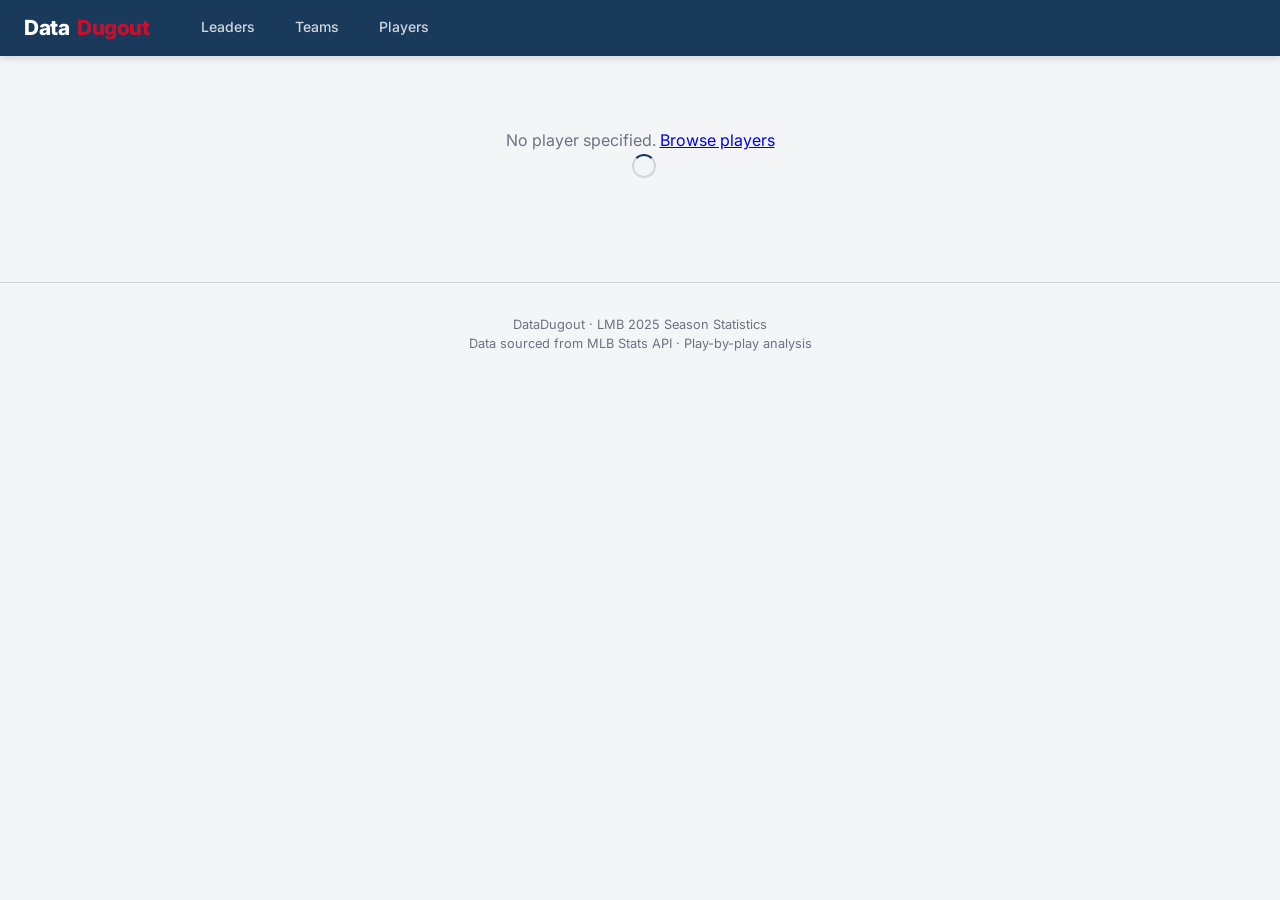
==== docs/player.html @ 57ed879c "Adding alpha version" ====
<!DOCTYPE html>
<html lang="en">
<head>
  <meta charset="UTF-8">
  <meta name="viewport" content="width=device-width, initial-scale=1.0">
  <title>Player Profile - DataDugout</title>
  <link rel="preconnect" href="https://fonts.googleapis.com">
  <link href="https://fonts.googleapis.com/css2?family=Inter:wght@400;500;600;700;800&family=JetBrains+Mono:wght@400;700&display=swap" rel="stylesheet">
  <link rel="stylesheet" href="css/style.css">
</head>
<body>
  <header class="site-header">
    <div class="header-inner">
      <a href="index.html" class="site-logo">Data<span class="accent">Dugout</span></a>
      <nav>
        <a href="index.html">Leaders</a>
        <a href="teams.html">Teams</a>
        <a href="players.html">Players</a>
      </nav>
    </div>
  </header>

  <main class="container">
    <div id="player-content" class="loading">Loading player...</div>
  </main>

  <footer class="site-footer">
    <p>DataDugout &middot; LMB 2025 Season Statistics</p>
    <p>Data sourced from MLB Stats API &middot; Play-by-play analysis</p>
  </footer>

  <script src="js/shared.js"></script>
  <script>
    async function init() {
      const playerId = getParam('id');
      if (!playerId) {
        document.getElementById('player-content').innerHTML = '<p>No player specified. <a href="players.html">Browse players</a></p>';
        return;
      }

      const [players, splits] = await Promise.all([
        loadJSON('players.json'),
        loadJSON('player_splits.json')
      ]);

      const player = players.find(p => String(p.id) === String(playerId));
      if (!player) {
        document.getElementById('player-content').innerHTML = '<p>Player not found. <a href="players.html">Browse players</a></p>';
        return;
      }

      const playerSplits = splits[playerId] || { vsTeam: {}, vsHand: {} };
      const qualified = player.PA >= 36;

      document.title = `${player.name} - DataDugout`;

      let html = '';

      // ── Player Header ──
      html += `<div class="player-header">
        <div class="player-name">${player.name}</div>
        <div class="player-team-info">${player.team}
          <span class="badge ${qualified ? 'badge-qualified' : 'badge-partial'}" style="margin-left:0.5rem">
            ${qualified ? 'Qualified' : 'Under 36 PA'}
          </span>
        </div>
        <div class="player-headline-stats">
          <div class="headline-stat"><div class="headline-stat-value">${player.PA}</div><div class="headline-stat-label">PA</div></div>
          <div class="headline-stat"><div class="headline-stat-value">${fmtAvg(player.BA)}</div><div class="headline-stat-label">AVG</div></div>
          <div class="headline-stat"><div class="headline-stat-value">${fmtAvg(player.OBP)}</div><div class="headline-stat-label">OBP</div></div>
          <div class="headline-stat"><div class="headline-stat-value">${fmtAvg(player.SLG)}</div><div class="headline-stat-label">SLG</div></div>
          <div class="headline-stat"><div class="headline-stat-value">${fmtAvg(player.OPS)}</div><div class="headline-stat-label">OPS</div></div>
          <div class="headline-stat"><div class="headline-stat-value">${player.HR}</div><div class="headline-stat-label">HR</div></div>
          <div class="headline-stat"><div class="headline-stat-value">${player.RBI}</div><div class="headline-stat-label">RBI</div></div>
          ${qualified && player.wOBA !== undefined ? `<div class="headline-stat"><div class="headline-stat-value">${fmtAvg(player.wOBA)}</div><div class="headline-stat-label">wOBA</div></div>` : ''}
          ${qualified && player.RAA !== undefined ? `<div class="headline-stat"><div class="headline-stat-value">${fmtDec1(player.RAA)}</div><div class="headline-stat-label">RAA</div></div>` : ''}
        </div>
      </div>`;

      // ── Season Stats ──
      html += `<div class="card">
        <div class="card-header">Season Stats - Standard</div>
        <div id="season-standard"></div>
      </div>`;

      if (qualified) {
        html += `<div class="card">
          <div class="card-header">Season Stats - Advanced</div>
          <div id="season-advanced"></div>
        </div>`;
      }

      // ── Splits: vs Pitcher Hand ──
      html += `<div class="card">
        <div class="card-header">Splits vs Pitcher Handedness</div>
        <div id="splits-hand"></div>
      </div>`;

      // ── Splits: vs Opponent Team ──
      html += `<div class="card">
        <div class="card-header">
          <span>Splits vs Opponent Team</span>
        </span></div>
        <div class="splits-filters" style="padding: 0.75rem 1rem 0;">
          <select id="opp-team-filter" class="filter-select" style="min-width:200px">
            <option value="">All Opponents</option>
          </select>
        </div>
        <div id="splits-team"></div>
      </div>`;

      // ── Back link ──
      html += `<div style="margin-top:1rem"><a href="players.html" style="color:var(--primary);font-size:0.9rem">&larr; Back to all players</a></div>`;

      document.getElementById('player-content').innerHTML = html;

      // ── Render season stats tables ──
      const seasonStdCols = [
        { key: 'PA', label: 'PA', fmt: fmtInt },
        { key: 'AB', label: 'AB', fmt: fmtInt },
        { key: 'H', label: 'H', fmt: fmtInt },
        { key: '1B', label: '1B', fmt: fmtInt },
        { key: '2B', label: '2B', fmt: fmtInt },
        { key: '3B', label: '3B', fmt: fmtInt },
        { key: 'HR', label: 'HR', fmt: fmtInt },
        { key: 'RBI', label: 'RBI', fmt: fmtInt },
        { key: 'BB', label: 'BB', fmt: fmtInt },
        { key: 'HBP', label: 'HBP', fmt: fmtInt },
        { key: 'SO', label: 'SO', fmt: fmtInt },
        { key: 'SF', label: 'SF', fmt: fmtInt },
        { key: 'BA', label: 'BA', fmt: fmtAvg },
        { key: 'OBP', label: 'OBP', fmt: fmtAvg },
        { key: 'SLG', label: 'SLG', fmt: fmtAvg },
        { key: 'OPS', label: 'OPS', fmt: fmtAvg },
      ];
      renderSingleRowTable('season-standard', player, seasonStdCols);

      if (qualified) {
        const seasonAdvCols = [
          { key: 'PA', label: 'PA', fmt: fmtInt },
          { key: 'wOBA', label: 'wOBA', fmt: fmtAvg },
          { key: 'ISO', label: 'ISO', fmt: fmtAvg },
          { key: 'BABIP', label: 'BABIP', fmt: fmtAvg },
          { key: 'BB%', label: 'BB%', fmt: fmtPct },
          { key: 'K%', label: 'K%', fmt: fmtPct },
          { key: 'P/PA', label: 'P/PA', fmt: (v) => v != null ? parseFloat(v).toFixed(2) : '-' },
          { key: 'TB', label: 'TB', fmt: fmtInt },
          { key: 'RAA', label: 'RAA', fmt: fmtDec1 },
        ];
        renderSingleRowTable('season-advanced', player, seasonAdvCols);
      }

      // ── Render hand splits ──
      const handData = [];
      for (const [hand, stats] of Object.entries(playerSplits.vsHand)) {
        handData.push({ name: hand, ...stats });
      }
      const splitCols = getSplitCols(qualified);
      renderSplitTable('splits-hand', handData, splitCols, 'Split');

      // ── Render team splits ──
      const teamData = [];
      for (const [team, stats] of Object.entries(playerSplits.vsTeam)) {
        teamData.push({ name: team, abbr: stats.abbr, ...stats });
      }
      teamData.sort((a, b) => b.PA - a.PA);

      // Populate opponent filter
      const oppFilter = document.getElementById('opp-team-filter');
      for (const t of teamData) {
        const opt = document.createElement('option');
        opt.value = t.name;
        opt.textContent = `${t.name} (${t.PA} PA)`;
        oppFilter.appendChild(opt);
      }

      function renderTeamSplits() {
        const filterVal = oppFilter.value;
        const filtered = filterVal ? teamData.filter(t => t.name === filterVal) : teamData;
        renderSplitTable('splits-team', filtered, splitCols, 'Opponent');
      }

      renderTeamSplits();
      oppFilter.addEventListener('change', renderTeamSplits);
    }

    function getSplitCols(qualified) {
      const cols = [
        { key: 'PA', label: 'PA', fmt: fmtInt },
        { key: 'AB', label: 'AB', fmt: fmtInt },
        { key: 'H', label: 'H', fmt: fmtInt },
        { key: '2B', label: '2B', fmt: fmtInt },
        { key: '3B', label: '3B', fmt: fmtInt },
        { key: 'HR', label: 'HR', fmt: fmtInt },
        { key: 'RBI', label: 'RBI', fmt: fmtInt },
        { key: 'BB', label: 'BB', fmt: fmtInt },
        { key: 'SO', label: 'SO', fmt: fmtInt },
        { key: 'BA', label: 'BA', fmt: fmtAvg },
        { key: 'OBP', label: 'OBP', fmt: fmtAvg },
        { key: 'SLG', label: 'SLG', fmt: fmtAvg },
        { key: 'OPS', label: 'OPS', fmt: fmtAvg },
      ];
      if (qualified) {
        cols.push(
          { key: 'wOBA', label: 'wOBA', fmt: fmtAvg },
          { key: 'ISO', label: 'ISO', fmt: fmtAvg },
          { key: 'BABIP', label: 'BABIP', fmt: fmtAvg },
        );
      }
      return cols;
    }

    function renderSingleRowTable(containerId, data, cols) {
      const container = document.getElementById(containerId);
      if (!container) return;
      let html = '<div class="table-wrapper"><table class="stat-table"><thead><tr>';
      for (const col of cols) {
        html += `<th>${col.label}</th>`;
      }
      html += '</tr></thead><tbody><tr>';
      for (const col of cols) {
        html += `<td>${col.fmt(data[col.key])}</td>`;
      }
      html += '</tr></tbody></table></div>';
      container.innerHTML = html;
    }

    function renderSplitTable(containerId, data, cols, labelHeader) {
      const container = document.getElementById(containerId);
      if (!container) return;

      if (data.length === 0) {
        container.innerHTML = '<div style="padding:1rem;color:var(--text-muted);font-size:0.85rem">No data available</div>';
        return;
      }

      let html = '<div class="table-wrapper"><table class="stat-table"><thead><tr>';
      html += `<th class="col-name">${labelHeader}</th>`;
      for (const col of cols) {
        html += `<th>${col.label}</th>`;
      }
      html += '</tr></thead><tbody>';

      for (const row of data) {
        html += '<tr>';
        html += `<td class="col-name">${row.abbr || row.name}</td>`;
        for (const col of cols) {
          html += `<td>${col.fmt(row[col.key])}</td>`;
        }
        html += '</tr>';
      }

      html += '</tbody></table></div>';
      container.innerHTML = html;
    }

    init();
  </script>
</body>
</html>
---- docs/css/style.css ----
:root {
  --primary: #1a3a5c;
  --primary-light: #2a5a8c;
  --accent: #c8102e;
  --accent-hover: #a00d24;
  --bg: #f4f5f7;
  --surface: #ffffff;
  --border: #d1d5db;
  --text: #1f2937;
  --text-muted: #6b7280;
  --text-light: #9ca3af;
  --positive: #16a34a;
  --negative: #dc2626;
  --highlight-row: #f0f7ff;
  --table-header: #1a3a5c;
  --table-header-text: #ffffff;
  --gold: #d4a017;
  --silver: #8a8a8a;
  --bronze: #b87333;
  --font: 'Inter', -apple-system, BlinkMacSystemFont, 'Segoe UI', sans-serif;
  --font-mono: 'JetBrains Mono', 'Fira Code', monospace;
}

* { margin: 0; padding: 0; box-sizing: border-box; }

body {
  font-family: var(--font);
  background: var(--bg);
  color: var(--text);
  line-height: 1.5;
  min-height: 100vh;
}

/* ── Header / Nav ── */
.site-header {
  background: var(--primary);
  color: white;
  padding: 0;
  position: sticky;
  top: 0;
  z-index: 100;
  box-shadow: 0 2px 8px rgba(0,0,0,0.15);
}
.header-inner {
  max-width: 1280px;
  margin: 0 auto;
  display: flex;
  align-items: center;
  padding: 0 1.5rem;
  height: 56px;
}
.site-logo {
  font-size: 1.3rem;
  font-weight: 800;
  letter-spacing: -0.5px;
  color: white;
  text-decoration: none;
  display: flex;
  align-items: center;
  gap: 0.5rem;
}
.site-logo .accent { color: var(--accent); }
.site-logo:hover { opacity: 0.9; }

nav {
  display: flex;
  gap: 0;
  margin-left: 2rem;
}
nav a {
  color: rgba(255,255,255,0.8);
  text-decoration: none;
  font-size: 0.875rem;
  font-weight: 500;
  padding: 1rem 1.25rem;
  transition: all 0.15s;
  border-bottom: 3px solid transparent;
}
nav a:hover { color: white; background: rgba(255,255,255,0.08); }
nav a.active { color: white; border-bottom-color: var(--accent); }

/* ── Main Content ── */
.container {
  max-width: 1280px;
  margin: 0 auto;
  padding: 1.5rem;
}

.page-title {
  font-size: 1.75rem;
  font-weight: 800;
  margin-bottom: 0.25rem;
  color: var(--primary);
}
.page-subtitle {
  color: var(--text-muted);
  font-size: 0.9rem;
  margin-bottom: 1.5rem;
}

/* ── Cards ── */
.card {
  background: var(--surface);
  border-radius: 8px;
  box-shadow: 0 1px 3px rgba(0,0,0,0.08);
  overflow: hidden;
  margin-bottom: 1.5rem;
}
.card-header {
  background: var(--table-header);
  color: var(--table-header-text);
  padding: 0.75rem 1rem;
  font-weight: 700;
  font-size: 0.95rem;
  display: flex;
  align-items: center;
  justify-content: space-between;
}
.card-body { padding: 1rem; }

/* ── Tables ── */
.stat-table {
  width: 100%;
  border-collapse: collapse;
  font-size: 0.82rem;
}
.stat-table th {
  background: var(--table-header);
  color: var(--table-header-text);
  padding: 0.5rem 0.6rem;
  text-align: right;
  font-weight: 600;
  position: sticky;
  top: 0;
  white-space: nowrap;
  font-size: 0.78rem;
  letter-spacing: 0.02em;
  cursor: pointer;
  user-select: none;
}
.stat-table th:hover { background: var(--primary-light); }
.stat-table th.sort-asc::after { content: ' \u25B2'; font-size: 0.65rem; }
.stat-table th.sort-desc::after { content: ' \u25BC'; font-size: 0.65rem; }
.stat-table th:first-child,
.stat-table td:first-child { text-align: left; }
.stat-table th.col-name,
.stat-table td.col-name { text-align: left; min-width: 140px; }
.stat-table th.col-team,
.stat-table td.col-team { text-align: left; }

.stat-table td {
  padding: 0.4rem 0.6rem;
  text-align: right;
  border-bottom: 1px solid #f0f0f0;
  font-family: var(--font-mono);
  font-size: 0.8rem;
}
.stat-table td.col-name {
  font-family: var(--font);
  font-weight: 600;
}
.stat-table td.col-name a {
  color: var(--primary);
  text-decoration: none;
}
.stat-table td.col-name a:hover {
  color: var(--accent);
  text-decoration: underline;
}
.stat-table td.col-team {
  font-family: var(--font);
  color: var(--text-muted);
  font-size: 0.78rem;
}
.stat-table tr:hover td { background: var(--highlight-row); }
.stat-table td.col-rank {
  color: var(--text-light);
  font-family: var(--font);
  font-weight: 600;
  font-size: 0.78rem;
}

/* ── Leader Cards Grid ── */
.leaders-grid {
  display: grid;
  grid-template-columns: repeat(auto-fill, minmax(280px, 1fr));
  gap: 1rem;
  margin-bottom: 1.5rem;
}
.leader-card {
  background: var(--surface);
  border-radius: 8px;
  box-shadow: 0 1px 3px rgba(0,0,0,0.08);
  overflow: hidden;
  transition: box-shadow 0.15s;
}
.leader-card:hover { box-shadow: 0 4px 12px rgba(0,0,0,0.12); }
.leader-card-header {
  background: var(--table-header);
  color: var(--table-header-text);
  padding: 0.6rem 0.85rem;
  font-weight: 700;
  font-size: 0.85rem;
}
.leader-list {
  list-style: none;
  padding: 0;
}
.leader-list li {
  display: flex;
  align-items: center;
  padding: 0.35rem 0.85rem;
  font-size: 0.82rem;
  border-bottom: 1px solid #f5f5f5;
  gap: 0.5rem;
}
.leader-list li:last-child { border-bottom: none; }
.leader-rank {
  width: 20px;
  font-weight: 700;
  color: var(--text-light);
  font-size: 0.75rem;
  flex-shrink: 0;
}
.leader-rank.rank-1 { color: var(--gold); }
.leader-rank.rank-2 { color: var(--silver); }
.leader-rank.rank-3 { color: var(--bronze); }
.leader-name {
  flex: 1;
  min-width: 0;
  overflow: hidden;
  text-overflow: ellipsis;
  white-space: nowrap;
}
.leader-name a {
  color: var(--text);
  text-decoration: none;
  font-weight: 500;
}
.leader-name a:hover { color: var(--accent); }
.leader-team {
  color: var(--text-muted);
  font-size: 0.72rem;
  flex-shrink: 0;
}
.leader-value {
  font-family: var(--font-mono);
  font-weight: 700;
  font-size: 0.82rem;
  flex-shrink: 0;
  min-width: 45px;
  text-align: right;
}

/* ── Search ── */
.search-bar {
  display: flex;
  gap: 0.75rem;
  margin-bottom: 1.5rem;
  flex-wrap: wrap;
  align-items: center;
}
.search-input {
  flex: 1;
  min-width: 220px;
  padding: 0.6rem 1rem;
  border: 2px solid var(--border);
  border-radius: 6px;
  font-size: 0.9rem;
  font-family: var(--font);
  transition: border-color 0.15s;
}
.search-input:focus {
  outline: none;
  border-color: var(--primary);
  box-shadow: 0 0 0 3px rgba(26,58,92,0.1);
}
.filter-select {
  padding: 0.6rem 0.8rem;
  border: 2px solid var(--border);
  border-radius: 6px;
  font-size: 0.85rem;
  font-family: var(--font);
  background: white;
  cursor: pointer;
  min-width: 160px;
}
.filter-select:focus {
  outline: none;
  border-color: var(--primary);
}

/* ── Player Profile ── */
.player-header {
  background: linear-gradient(135deg, var(--primary), var(--primary-light));
  color: white;
  padding: 1.5rem;
  border-radius: 8px;
  margin-bottom: 1.5rem;
}
.player-name {
  font-size: 1.75rem;
  font-weight: 800;
}
.player-team-info {
  font-size: 0.95rem;
  opacity: 0.85;
  margin-top: 0.25rem;
}
.player-headline-stats {
  display: flex;
  gap: 1.5rem;
  margin-top: 1rem;
  flex-wrap: wrap;
}
.headline-stat {
  text-align: center;
}
.headline-stat-value {
  font-size: 1.5rem;
  font-weight: 800;
  font-family: var(--font-mono);
}
.headline-stat-label {
  font-size: 0.72rem;
  text-transform: uppercase;
  letter-spacing: 0.05em;
  opacity: 0.7;
}

/* ── Tabs ── */
.tabs {
  display: flex;
  gap: 0;
  margin-bottom: 1rem;
  border-bottom: 2px solid var(--border);
}
.tab-btn {
  padding: 0.6rem 1.25rem;
  background: none;
  border: none;
  font-family: var(--font);
  font-size: 0.875rem;
  font-weight: 600;
  color: var(--text-muted);
  cursor: pointer;
  border-bottom: 3px solid transparent;
  margin-bottom: -2px;
  transition: all 0.15s;
}
.tab-btn:hover { color: var(--text); }
.tab-btn.active {
  color: var(--primary);
  border-bottom-color: var(--accent);
}

/* ── Splits section ── */
.splits-section { margin-top: 1rem; }
.splits-filters {
  display: flex;
  gap: 0.75rem;
  margin-bottom: 1rem;
  flex-wrap: wrap;
}

/* ── Table wrapper for horizontal scroll ── */
.table-wrapper {
  overflow-x: auto;
  -webkit-overflow-scrolling: touch;
}

/* ── Footer ── */
.site-footer {
  text-align: center;
  padding: 2rem;
  color: var(--text-muted);
  font-size: 0.8rem;
  margin-top: 2rem;
  border-top: 1px solid var(--border);
}
.site-footer a { color: var(--primary); text-decoration: none; }
.site-footer a:hover { text-decoration: underline; }

/* ── Loading ── */
.loading {
  text-align: center;
  padding: 3rem;
  color: var(--text-muted);
}
.loading::after {
  content: '';
  display: inline-block;
  width: 20px;
  height: 20px;
  border: 2px solid var(--border);
  border-top-color: var(--primary);
  border-radius: 50%;
  animation: spin 0.8s linear infinite;
  margin-left: 0.5rem;
  vertical-align: middle;
}
@keyframes spin { to { transform: rotate(360deg); } }

/* ── Badge ── */
.badge {
  display: inline-block;
  padding: 0.15rem 0.5rem;
  border-radius: 4px;
  font-size: 0.7rem;
  font-weight: 600;
}
.badge-qualified { background: #dcfce7; color: #166534; }
.badge-partial { background: #fef3c7; color: #92400e; }

/* ── Responsive ── */
@media (max-width: 768px) {
  .header-inner { padding: 0 0.75rem; }
  .site-logo { font-size: 1.1rem; }
  nav a { padding: 1rem 0.75rem; font-size: 0.8rem; }
  .container { padding: 1rem; }
  .page-title { font-size: 1.3rem; }
  .leaders-grid { grid-template-columns: 1fr; }
  .player-headline-stats { gap: 1rem; }
  .search-bar { flex-direction: column; }
  .search-input, .filter-select { min-width: 100%; }
}
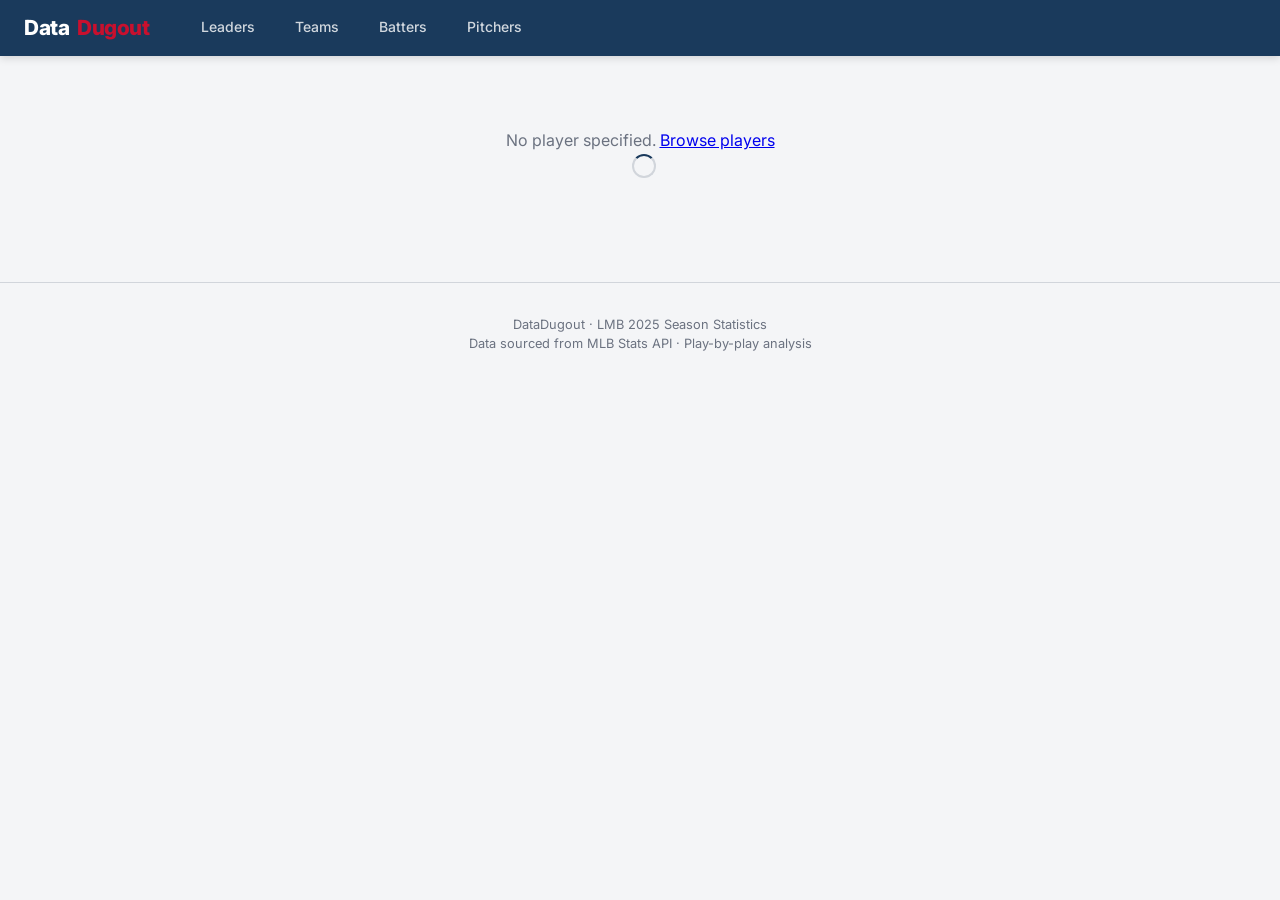
==== commit 239fba34: "Add files via upload" ====
--- a/docs/player.html
+++ b/docs/player.html
@@ -15,7 +15,8 @@
       <nav>
         <a href="index.html">Leaders</a>
         <a href="teams.html">Teams</a>
-        <a href="players.html">Players</a>
+        <a href="players.html">Batters</a>
+        <a href="pitchers.html">Pitchers</a>
       </nav>
     </div>
   </header>
@@ -137,15 +138,16 @@
 
       if (qualified) {
         const seasonAdvCols = [
-          { key: 'PA', label: 'PA', fmt: fmtInt },
-          { key: 'wOBA', label: 'wOBA', fmt: fmtAvg },
-          { key: 'ISO', label: 'ISO', fmt: fmtAvg },
+          { key: 'PA',    label: 'PA',    fmt: fmtInt },
+          { key: 'wRC+',  label: 'wRC+',  fmt: fmtWRCPlus, colorKey: 'wRC+' },
+          { key: 'wOBA',  label: 'wOBA',  fmt: fmtAvg,     colorKey: 'wOBA' },
+          { key: 'ISO',   label: 'ISO',   fmt: fmtAvg },
           { key: 'BABIP', label: 'BABIP', fmt: fmtAvg },
-          { key: 'BB%', label: 'BB%', fmt: fmtPct },
-          { key: 'K%', label: 'K%', fmt: fmtPct },
-          { key: 'P/PA', label: 'P/PA', fmt: (v) => v != null ? parseFloat(v).toFixed(2) : '-' },
-          { key: 'TB', label: 'TB', fmt: fmtInt },
-          { key: 'RAA', label: 'RAA', fmt: fmtDec1 },
+          { key: 'BB%',   label: 'BB%',   fmt: fmtPct },
+          { key: 'K%',    label: 'K%',    fmt: fmtPct },
+          { key: 'P/PA',  label: 'P/PA',  fmt: (v) => v != null ? parseFloat(v).toFixed(2) : '-' },
+          { key: 'TB',    label: 'TB',    fmt: fmtInt },
+          { key: 'RAA',   label: 'RAA',   fmt: fmtDec1 },
         ];
         renderSingleRowTable('season-advanced', player, seasonAdvCols);
       }
@@ -219,7 +221,9 @@
       }
       html += '</tr></thead><tbody><tr>';
       for (const col of cols) {
-        html += `<td>${col.fmt(data[col.key])}</td>`;
+        const val = data[col.key];
+        const colorCls = col.colorKey ? getStatColorClass(col.colorKey, val) : '';
+        html += `<td class="${colorCls}">${col.fmt(val)}</td>`;
       }
       html += '</tr></tbody></table></div>';
       container.innerHTML = html;
--- a/docs/css/style.css
+++ b/docs/css/style.css
@@ -412,6 +412,18 @@
 .badge-qualified { background: #dcfce7; color: #166534; }
 .badge-partial { background: #fef3c7; color: #92400e; }
 
+/* ── Stat color coding (FanGraphs-style) ── */
+.stat-elite { color: #1d4ed8; font-weight: 700; }
+.stat-great  { color: #15803d; font-weight: 600; }
+.stat-above  { color: #16a34a; }
+.stat-avg    { color: var(--text); }
+.stat-below  { color: #d97706; }
+.stat-poor   { color: #dc2626; }
+
+/* ── Park Factor table ── */
+.pf-above { color: #dc2626; font-weight: 600; }
+.pf-below { color: #16a34a; font-weight: 600; }
+
 /* ── Responsive ── */
 @media (max-width: 768px) {
   .header-inner { padding: 0 0.75rem; }
